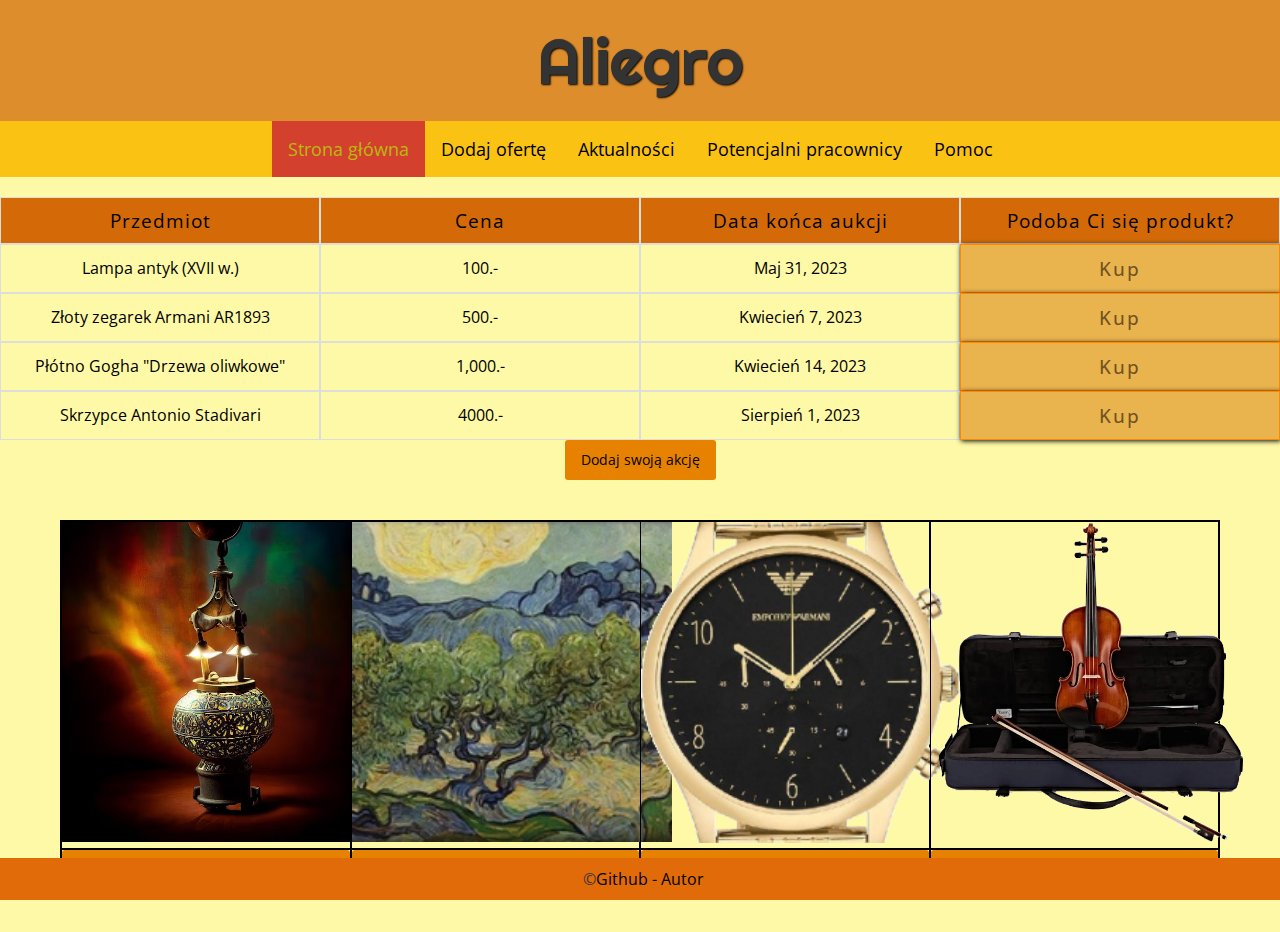
==== index.html @ 59c43017 "update some html, css and js" ====
<!DOCTYPE html>
<html lang="pl">
<head>
    <meta charset="UTF-8">
    <meta http-equiv="X-UA-Compatible" content="IE=edge">
    <meta name="viewport" content="widp=device-widp, initial-scale=1.0">
    <link rel="stylesheet" href="style.css">
    <link rel="shortcut icon" href="./favicon.png" type="image/x-icon">
    <title>Aliegro</title>
</head>
<body>
  <header>
    <h1>Aliegro</h1>

  </header>
  <div class="topnav">
    <a class="active" href="./home.html">Strona główna</a>
    <a href="./offers.html">Dodaj ofertę</a>
    <a href="./news.html">Aktualności</a>
    <a href="./workers.html">Potencjalni pracownicy</a>

    <a href="./help.html">Pomoc</a>
    
  </div>
 
  <main>
      <div class="grid">
          <p class="tr">Przedmiot</p>
          <p class="tr">Cena</p>
          <p class="tr">Data końca aukcji</p>
          <p class="tr">Podoba Ci się produkt?</p>
   
          <p class="td">Lampa antyk (XVII w.)</p>
          <p class="td" id="lampPriceShow">100.-</p>
          <p class="td">Maj 31, 2023</p>
          <button id="buyBtn1" class="onHoverPointer">Kup</button>
 
          <p class="td">Złoty zegarek Armani AR1893</p>
          <p class="td" id="clockPriceShow">500.-</p>
          <p class="td">Kwiecień 7, 2023</p>
          <button id="buyBtn2" class="onHoverPointer">Kup</button>

          <p class="td">Płótno Gogha "Drzewa oliwkowe"</p>
          <p class="td" id="imagePriceShow">1,000.-</p>
          <p class="td">Kwiecień 14, 2023</p>
          <button  id="buyBtn3" class="onHoverPointer">Kup</button>

          <p class="td">Skrzypce Antonio Stadivari</p>
          <p class="td" id="musicPriceShow">4000.-</p>
          <p class="td">Sierpień 1, 2023</p>
          <button id="buyBtn4" class="onHoverPointer">Kup</button>
        </div>


    <button id="btn-add-auction"><a href="./offers.html">Dodaj swoją akcję</a></button>
    
    <div class="secondGrid">
      <div>
        <img src="./lampa.png" alt="" class="img">
      </div>
      <div>
        <img src="./obraz.png" alt="" class="img">
      </div>
      <div class="clock">
        <img src="./zegarek.png" alt="" class="img">
        
      </div>
      <div>
        <img src="./shopping.png" alt="" class="img">
      </div>
      <div>
        <button id="buyBtn5" class="btn-buy">Kup</button>
      </div>
      <div>
        <button id="buyBtn6" class="btn-buy">Kup</button>
      </div>
      <div>
        <button id="buyBtn7" class="btn-buy">Kup</button>
      </div>
      <div>
        <button id="buyBtn8" class="btn-buy">Kup</button>
      </div>
    </div>


  </main>
<div class="footer">
  <footer>
    <p>&copy;<a href="https://github.com/Zept0mc">Github - Autor</p>
  </footer>
</div>
    <script>
      const buyBtn1 = document.querySelector("#buyBtn1")
      const buyBtn2 = document.querySelector("#buyBtn2")
      const buyBtn3 = document.querySelector("#buyBtn3")
      const buyBtn4 = document.querySelector("#buyBtn4")
      const buyBtn5 = document.querySelector("#buyBtn5")
      const buyBtn6 = document.querySelector("#buyBtn6")
      const buyBtn7 = document.querySelector("#buyBtn7")
      const buyBtn8 = document.querySelector("#buyBtn8")

      const lampPriceShow = document.querySelector("#lampPriceShow")
      const imagePriceShow = document.querySelector("#imagePriceShow")
      const clockPriceShow = document.querySelector("#clockPriceShow")
      const musicPriceShow = document.querySelector("#musicPriceShow")
      
      var lampPrice = 100;
      var imagePrice = 500;
      var clockPrice = 1000;
      var musicPrice = 4000;

      buyBtn1.addEventListener("click",()=>{
        var lampNewPrice = window.prompt("Do jakiej stawki chcesz podbić licytację tego produktu?")
        console.log(lampNewPrice)
        if(parseInt(lampNewPrice) - 50 >= lampPrice){
          lampPrice = lampNewPrice;
          lampPriceShow.innerHTML = `${lampNewPrice}.-`;
        } else{
          window.alert("Cena ustawiona przez Ciebie musi być minimum 50 zł wyższa od poprzedniej")
        }
      })

      buyBtn2.addEventListener("click",()=>{
        var clockNewPrice = window.prompt("Do jakiej stawki chcesz podbić licytację tego produktu?")
        console.log(clockNewPrice)
        if(parseInt(clockNewPrice) - 50 >= clockPrice){
          clockPrice = clockNewPrice;
          clockPriceShow.innerHTML = `${clockNewPrice}.-`;
        } else{
          window.alert("Cena ustawiona przez Ciebie musi być minimum 50 zł wyższa od poprzedniej")
        }
      })
      buyBtn3.addEventListener("click",()=>{
        var imageNewPrice = window.prompt("Do jakiej stawki chcesz podbić licytację tego produktu?")
        console.log(imageNewPrice)
        if(parseInt(imageNewPrice) - 50 >= imagePrice){
          imagePrice = imageNewPrice;
          imagePriceShow.innerHTML = `${imageNewPrice}.-`;
        } else{
          window.alert("Cena ustawiona przez Ciebie musi być minimum 50 zł wyższa od poprzedniej")
        }
      })
      buyBtn4.addEventListener("click",()=>{
        var musicNewPrice = window.prompt("Do jakiej stawki chcesz podbić licytację tego produktu?")
        console.log(musicNewPrice)
        if(parseInt(musicNewPrice) - 50 >= musicPrice){
          musicPrice = lampNewPrice;
          musicPriceShow.innerHTML = `${musicNewPrice}.-`;
        } else{
          window.alert("Cena ustawiona przez Ciebie musi być minimum 50 zł wyższa od poprzedniej")
        }
      })
      buyBtn5.addEventListener("click",()=>{
        var lampNewPrice = window.prompt("Do jakiej stawki chcesz podbić licytację tego produktu? (Obecna cena to 100zł)")
        console.log(lampNewPrice)
        if(parseInt(lampNewPrice) - 50 >= lampPrice){
          lampPrice = lampNewPrice;
          lampPriceShow.innerHTML = `${lampNewPrice}.-`;
        } else{
          window.alert("Cena ustawiona przez Ciebie musi być minimum 50 zł wyższa od poprzedniej")
        }
      })

      buyBtn6.addEventListener("click",()=>{
        var clockNewPrice = window.prompt("Do jakiej stawki chcesz podbić licytację tego produktu?")
        console.log(clockNewPrice)
        if(parseInt(clockNewPrice) - 50 >= clockPrice){
          clockPrice = clockNewPrice;
          clockPriceShow.innerHTML = `${clockNewPrice}.-`;
        } else{
          window.alert("Cena ustawiona przez Ciebie musi być minimum 50 zł wyższa od poprzedniej")
        }
      })
      buyBtn7.addEventListener("click",()=>{
        var imageNewPrice = window.prompt("Do jakiej stawki chcesz podbić licytację tego produktu?")
        console.log(imageNewPrice)
        if(parseInt(imageNewPrice) - 50 >= imagePrice){
          imagePrice = imageNewPrice;
          imagePriceShow.innerHTML = `${imageNewPrice}.-`;
        } else{
          window.alert("Cena ustawiona przez Ciebie musi być minimum 50 zł wyższa od poprzedniej")
        }
      })
      buyBtn9.addEventListener("click",()=>{
        var musicNewPrice = window.prompt("Do jakiej stawki chcesz podbić licytację tego produktu?")
        console.log(musicNewPrice)
        if(parseInt(musicNewPrice) - 50 >= musicPrice){
          musicPrice = lampNewPrice;
          musicPriceShow.innerHTML = `${musicNewPrice}.-`;
        } else{
          window.alert("Cena ustawiona przez Ciebie musi być minimum 50 zł wyższa od poprzedniej")
        }
      })


    </script>
</body>
</html>
---- style.css ----
@import url('https://fonts.googleapis.com/css2?family=Righteous&display=swap');
@import url('https://fonts.googleapis.com/css2?family=Open+Sans:wght@300;400;500&display=swap');
@media screen and (max-width: 768px) {
  main {
      margin: 3rem;
      margin-top: 15px;
  }

  header {
      font-size: 13px;
  }

  .block-header {
      font-weight: bold;
      font-size: 25px;
  }

  .block-info {
      font-size: 18px;
  }
}

.onHoverPointer{
  border: 1px solid rgb(255, 136, 0);
  background-color: rgb(233, 179, 78);
  color: rgba(27, 16, 4, 0.596);
  padding: 10px;
  font-weight: 500;
  letter-spacing: 2px;
  font-size: larger;
  cursor: pointer;
  transition: all 0.5s ease;
  box-shadow: 1px 1px 5px black;
}

*{
  margin: 0;
  padding: 0;
  outline: 0;
  border: 0;
  font-family: 'Open Sans', sans-serif;
  font-weight: 400;
}

body {
  background-color: #fef9a7;
}

header {
  background-color: #d36a07c2;
  color: #333;
  padding: 20px;
  text-align: center;
	font-family: 'Righteous', cursive;
  text-shadow: 1px 1px 2px black;;
}

.footer{
  display: fixed;
  justify-content: center;
  position: absolute;
  top: 1;
  bottom: 0;
  width: 100%;
}

footer{
  display: flex;
  width: 98.95%;
  text-align: center;
  justify-content: center; 

}

main {
  margin: 20px;
  text-align: center;
  align-items: center;
  justify-content: center;
}

.td {
  border: 1px solid #dddddd;
  padding: 8px;
  text-align: center;
  justify-content: center;
  align-items: center;
  padding-top: 12px;
}

.tr{
  background-color: #d36a07;
  padding: 9px;
  border: 1px solid #dddddd;
  font-size: larger;
  letter-spacing: 1px;
}

footer {
  background-color: #e26b09;
  color: #fff;
  padding: 10px;
  text-align: center;
  color: #333;
  top: 1;
  bottom: 0;
  position: absolute;
}

#btn-add-auction {
  display: inline-block;
  outline: none;
  cursor: pointer;
  border-radius: 3px;
  font-size: 14px;
  font-weight: 500;
  line-height: 16px;
  padding: 2px 16px;
  height: 32px;
  min-width: 80px;
  min-height: 40px;
  border: none;
  color: #fff;
  background-color: #e68200;
}

a{
  text-decoration: none;
  color: #000;
}

.button {
  border: 1px solid rgb(255, 136, 0);
  background-color: rgb(39, 39, 39);
  color: rgb(255, 136, 0);
  padding: 15px;
  font-weight: 500;
  letter-spacing: 2px;
  font-size: larger;
  cursor: pointer;
  transition: all 0.5s ease;
  box-shadow: 1px 1px 5px black;
}

button:hover {
  letter-spacing: 4px;
  transform: scale(1.1);
  box-shadow: 0px 0px 10px rgb(255, 136, 0);
  background-color: rgb(255, 136, 0);
  color: rgb(39, 39, 39);
  transition: 0.4s ease;
}

.btn-buy{
  display: inline-block;
  outline: none;
  cursor: pointer;
  border-radius: 3px;
  font-size: 14px;
  font-weight: 500;
  line-height: 16px;
  padding: 2px 16px;
  height: 32px;
  min-width: 80px;
  min-height: 40px;
  border: none;
  color: #fff;
  background-color: #e68200;
  width: 100%;
  transition: 0.4s ease;
}

h1 {
  font-family: 'Righteous', cursive;
  font-size: 400%;
}

h3 {
  font-family: 'Righteous', cursive;
}

ul {
  border-color: black;
}

.topnav {
  font-family: "Shantell Sans", cursive;
  background-color: #fac213;
  overflow: hidden;
  display: flex;
  justify-content: center;
}

/* Style the links inside the navigation bar */
.topnav a {
  float: left;
  display: block;

  text-align: center;
  padding: 1rem 1rem;
  text-decoration: none;
  font-size: 1.1rem;
}

/* Change the color of links on hover */
.topnav a:hover {
  background-color: #ebcd47;

}

/* Add an active class to highlight the current page */
.topnav a.active {
  background-color: #d3402d;
  color: rgb(187, 184, 17);
}

@media screen and (max-width: 600px) {
  .topnav.responsive {
    position: relative;
  }
  .topnav.responsive a.icon {
    position: absolute;
    right: 0;
    top: 0;
  }
  .topnav.responsive a {
    float: none;
    display: block;
    text-align: left;
  }
}
a:link{
	color: black;
	text-decoration: none;
}


.form__label {
  font-family: 'Open Sans', sans-serif;
  font-size: 1.2rem;
  margin-left: 2rem;
  margin-top: 0.7rem;
  display: block;
  transition: all 0.3s;
  transform: translateY(0rem);
}

.form__input {
  font-family: 'Open Sans', sans-serif;
  color: #333;
  font-size: 1.2rem;
	margin: 0 auto;
  padding: 1.5rem 2rem;
  border-radius: 0.2rem;
  background-color: rgb(255, 255, 255);
  border: none;
  width: 90%;
  display: block;
  border-bottom: 0.3rem solid transparent;
  transition: all 0.3s;
}

.form__input:placeholder-shown + .form__label {
  opacity: 0;
  visibility: hidden;
  -webkit-transform: translateY(-4rem);
  transform: translateY(-4rem);
}

.grid{
  display: grid;
  grid-template-columns: 20rem 20rem 20rem 20rem;
  justify-content: center;
  
}

.secondGrid{
  display: grid;
  grid-template-columns: 25% 25% 25% 25%;
  text-align: center;
  margin: 40px;
  border: 1px solid black;
}

.secondGrid > div{
  border: 1px solid black;
  
}

.img{
  width: 20rem;
  
}

.OFFERcenter {
  border: 5px solid;
  position: absolute;
  top: 50%;
  left: 50%;
  transform: translate(-50%, -50%);
  padding: 10px;
  text-align: center;
  font: 13px/1.4 Geneva, 'Lucida Sans', 'Lucida Grande', 'Lucida Sans Unicode', Verdana, sans-serif;
}

.OFFERlabel {
  outline: 2000px;
  display: block;
}

.OFFERhr {
  margin-top: 10px;
}

.OFFERbody {
  padding: 0;
  background: #fef9a7;
}

.OFFERinput {
  border: 1px solid #c4c4c4;
  border-radius: 5px;
  background-color: #fff;
  padding: 3px 5px;
  box-shadow: inset 0 3px 6px rgba(0, 0, 0, 0.1);
  width: 190px;
}

.OFFERsubmit{
  border: 1px solid rgb(255, 136, 0);
  background-color: rgb(39, 39, 39);
  color: rgb(255, 136, 0);
  padding: 15px;
  font-weight: 450;
  letter-spacing: 2px;
  font-size:medium;
  cursor: pointer;
  transition: all 0.5s ease;
  box-shadow: 1px 1px 5px black;
}

.OFFERsubmit:hover{
  letter-spacing: 4px;
  transform: scale(1.01);
  box-shadow: 0px 0px 10px rgb(255, 136, 0);
  background-color: rgb(255, 136, 0);
  color: rgb(39, 39, 39);
}
.WORKERScenter{
  border: 5px solid;
  position: absolute;
  top: 50%;
  left: 50%;
  transform: translate(-50%, -50%);
  padding: 10px;
  text-align: center;
  font: 13px/1.4 Geneva, 'Lucida Sans', 'Lucida Grande', 'Lucida Sans Unicode', Verdana, sans-serif;
  width: 35vw;
}

.WORKERSlabel {
  outline: 2000px;
  display: block;
}

.WORKERShr {
  margin-top: 10px;
}

.WORKERSbody {
  padding: 0;
  background: #fef9a7;
}

.WORKERSinput {
  border: 1px solid #c4c4c4;
  border-radius: 5px;
  background-color: #fff;
  padding: 3px 5px;
  box-shadow: inset 0 3px 6px rgba(0, 0, 0, 0.1);
  width: 190px;
}

.WORKERSsubmit{
  border: 1px solid rgb(255, 136, 0);
  background-color: rgb(39, 39, 39);
  color: rgb(255, 136, 0);
  padding: 15px;
  font-weight: 450;
  letter-spacing: 2px;
  font-size:medium;
  cursor: pointer;
  transition: all 0.5s ease;
  box-shadow: 1px 1px 5px black;
}

.WORKERSsubmit:hover{
  letter-spacing: 4px;
  transform: scale(1.01);
  box-shadow: 0px 0px 10px rgb(255, 136, 0);
  background-color: rgb(255, 136, 0);
  color: rgb(39, 39, 39);
}
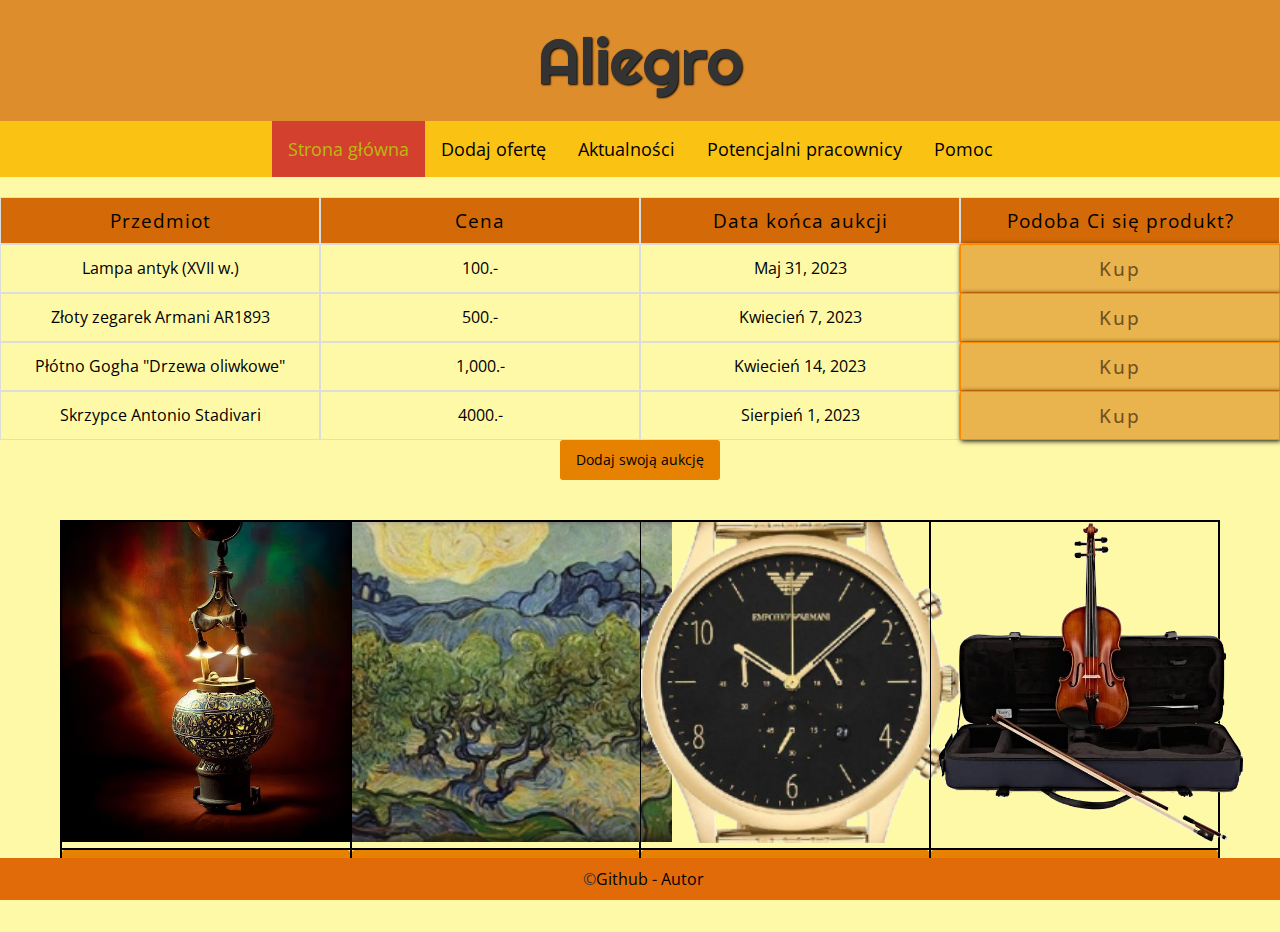
==== commit d8f9bbf6: "change number of rows" ====
--- a/index.html
+++ b/index.html
@@ -18,7 +18,6 @@
     <a href="./offers.html">Dodaj ofertę</a>
     <a href="./news.html">Aktualności</a>
     <a href="./workers.html">Potencjalni pracownicy</a>
-
     <a href="./help.html">Pomoc</a>
     
   </div>
@@ -52,7 +51,7 @@
         </div>
 
 
-    <button id="btn-add-auction"><a href="./offers.html">Dodaj swoją akcję</a></button>
+    <button id="btn-add-auction"><a href="./offers.html">Dodaj swoją aukcję</a></button>
     
     <div class="secondGrid">
       <div>
